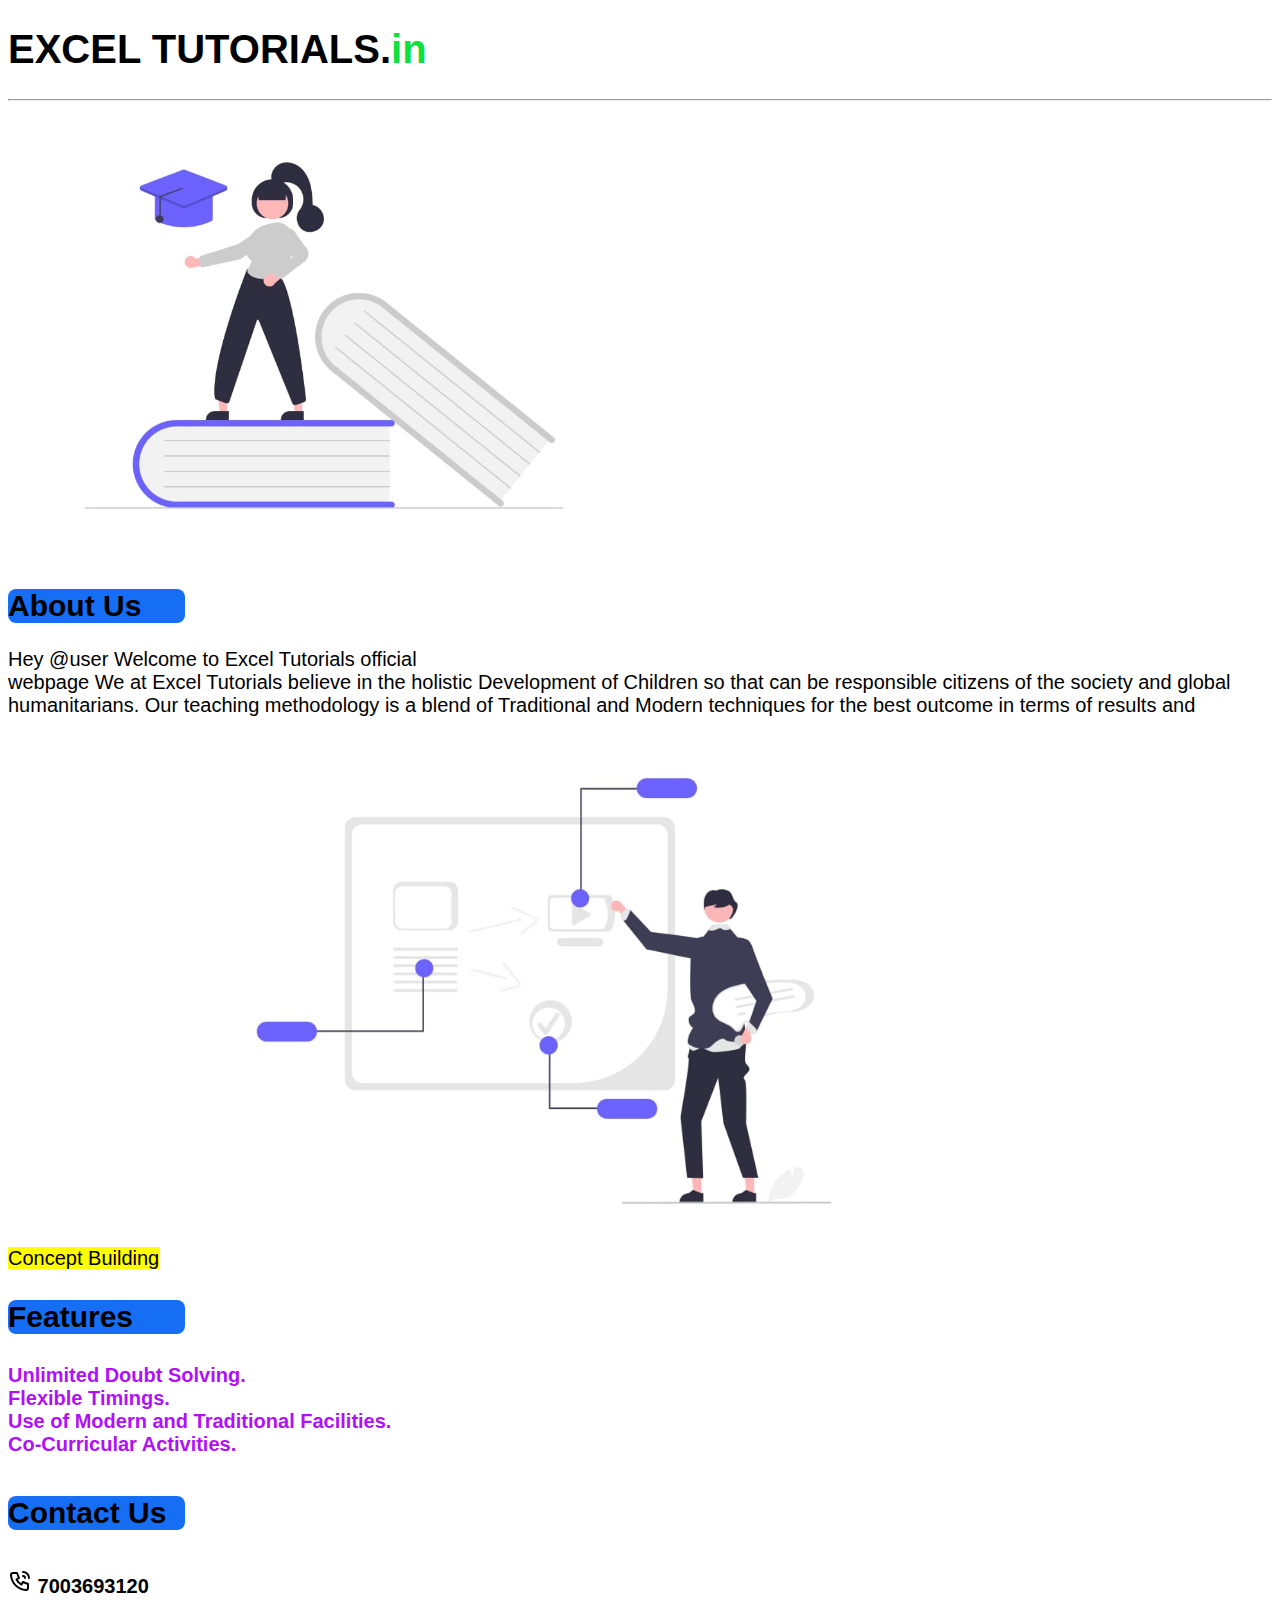
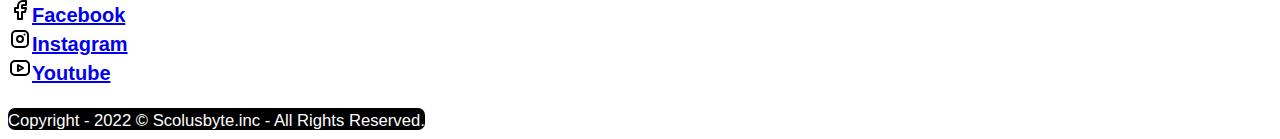
==== body.html @ d2af6d31 "Create body.html" ====
<!DOCTYPE html>
<html lang="en" dir="ltr">
    <head>
        <link rel="stylesheet" href="style.css">
        <link rel="style.css" href="https://cdnjs.cloudflare.com/ajax/libs/font-awesome/6.2.0/css/all.min.css"/>
        <link rel="icon" href="ETLOGO.jpg" type="images/x-icon">
        <meta name="viewport" content="width=device-width, initial-scale=1.0">
    </head>

    <body>
        <h1>EXCEL TUTORIALS.<span>in</span></h1>
        <hr>
        <img src="Img1.png.jpeg" width="50%">

    <h2>About Us</h2>
    <p1>Hey @user Welcome to Excel Tutorials official <br> webpage We at Excel Tutorials believe in the holistic Development of Children so that can be responsible citizens of the society and global humanitarians.

        Our teaching methodology is a blend of Traditional and Modern techniques for the best outcome in terms of results and <mark>Concept Building</mark></span2></p1>

        <img src="Img2.png.jpeg" width="60%" border-radius: 8px;>
     <h3>Features</h3>
    <p2 style="color: #b111f6;"><b>Unlimited Doubt Solving.</b><br><b>Flexible Timings.</b><br><b>Use of Modern and Traditional Facilities.</b><br><b>Co-Curricular Activities.</b></p2>

        <h4>Contact Us</h4>
        <svg xmlns="http://www.w3.org/2000/svg" class="icon icon-tabler icon-tabler-phone-call" width="24" height="24" viewBox="0 0 24 24" stroke-width="2" stroke="currentColor" fill="none" stroke-linecap="round" stroke-linejoin="round">
            <path stroke="none" d="M0 0h24v24H0z" fill="none"></path>
            <path d="M5 4h4l2 5l-2.5 1.5a11 11 0 0 0 5 5l1.5 -2.5l5 2v4a2 2 0 0 1 -2 2a16 16 0 0 1 -15 -15a2 2 0 0 1 2 -2"></path>
            <path d="M15 7a2 2 0 0 1 2 2"></path>
            <path d="M15 3a6 6 0 0 1 6 6"></path>
         </svg><span><b> 7003693120</b></span>
         <br>
         <svg xmlns="http://www.w3.org/2000/svg" class="icon icon-tabler icon-tabler-brand-facebook" width="24" height="24" viewBox="0 0 24 24" stroke-width="2" stroke="currentColor" fill="none" stroke-linecap="round" stroke-linejoin="round">
            <path stroke="none" d="M0 0h24v24H0z" fill="none"></path>
            <path d="M7 10v4h3v7h4v-7h3l1 -4h-4v-2a1 1 0 0 1 1 -1h3v-4h-3a5 5 0 0 0 -5 5v2h-3"></path>
         </svg><span><a href="https://www.facebook.com/profile.php?id=100066986419460"><b>Facebook</b></a></span>
         <br>
         <svg xmlns="http://www.w3.org/2000/svg" class="icon icon-tabler icon-tabler-brand-instagram" width="24" height="24" viewBox="0 0 24 24" stroke-width="2" stroke="currentColor" fill="none" stroke-linecap="round" stroke-linejoin="round">
            <path stroke="none" d="M0 0h24v24H0z" fill="none"></path>
            <rect x="4" y="4" width="16" height="16" rx="4"></rect>
            <circle cx="12" cy="12" r="3"></circle>
            <line x1="16.5" y1="7.5" x2="16.5" y2="7.501"></line>
         </svg><span><a href="https://www.instagram.com/invites/contact/?i=fu2tnu987pub&utm_content=o0nct24"><b>Instagram</b></a></span>
         <br>
         <svg xmlns="http://www.w3.org/2000/svg" class="icon icon-tabler icon-tabler-brand-youtube" width="24" height="24" viewBox="0 0 24 24" stroke-width="2" stroke="currentColor" fill="none" stroke-linecap="round" stroke-linejoin="round">
            <path stroke="none" d="M0 0h24v24H0z" fill="none"></path>
            <rect x="3" y="5" width="18" height="14" rx="4"></rect>
            <path d="M10 9l5 3l-5 3z"></path>
         </svg><span><a href="https://youtube.com/channel/UCiqU3y4ZQFpO2-qmCW3yf1A"><b>Youtube</b></a></span>
         <br>
         <br>
         <p3 style="color: #ffffff; background-color: black; width: 150%; border-radius: 7px;"><small>Copyright - 2022 © Scolusbyte.inc - All Rights Reserved.</small></p3>
    </body>
</html>
---- style.css ----
body {
    font-size: 15pt;
    font-family: sans-serif;
    background-color: #ffffff;
}

h1 {
    text-align: left;
    color: #000;
}

h1 span {
    color: rgb(14, 224, 60)
}

h2 {
    background-color: #156ef4;
    border-radius: 8px;
    width: 14%;
    color:black;
    font-size: 30px;
}

.p1 {
    color: white;
}

h3 {
    background-color: #156ef4;
    border-radius: 8px;
    width: 14%;
    color: black;
    font-size: 30px;
}

h4 {
    background-color: #156ef4;
    border-radius: 8px;
    width: 14%;
    color: #000;
    font-size: 30px;
}
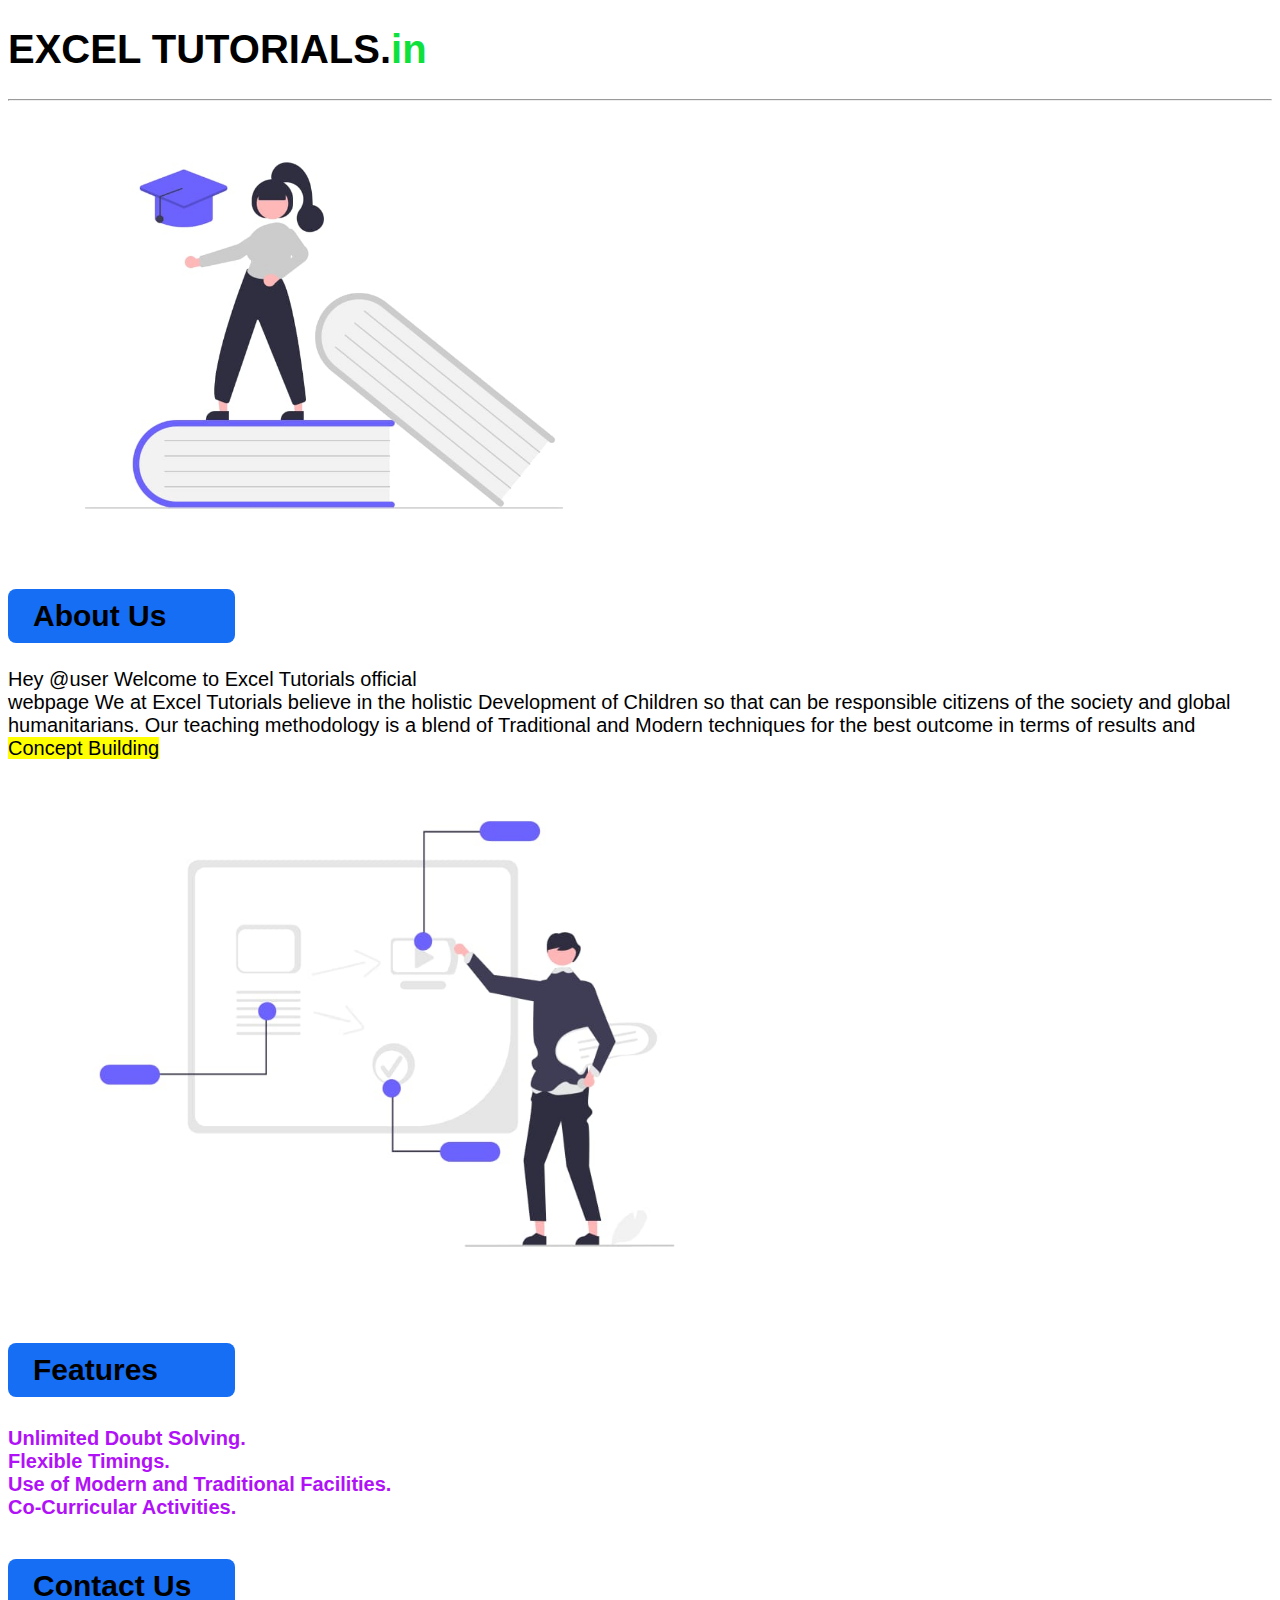
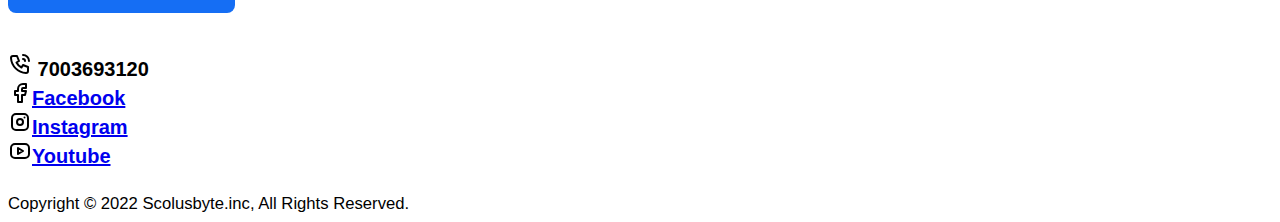
==== commit ac56ea05: "Update body.html" ====
--- a/body.html
+++ b/body.html
@@ -5,6 +5,7 @@
         <link rel="style.css" href="https://cdnjs.cloudflare.com/ajax/libs/font-awesome/6.2.0/css/all.min.css"/>
         <link rel="icon" href="ETLOGO.jpg" type="images/x-icon">
         <meta name="viewport" content="width=device-width, initial-scale=1.0">
+        <title>Excel Tutorials | Home Page</title>
     </head>
 
     <body>
@@ -16,7 +17,7 @@
     <p1>Hey @user Welcome to Excel Tutorials official <br> webpage We at Excel Tutorials believe in the holistic Development of Children so that can be responsible citizens of the society and global humanitarians.
 
         Our teaching methodology is a blend of Traditional and Modern techniques for the best outcome in terms of results and <mark>Concept Building</mark></span2></p1>
-
+        <br>
         <img src="Img2.png.jpeg" width="60%" border-radius: 8px;>
      <h3>Features</h3>
     <p2 style="color: #b111f6;"><b>Unlimited Doubt Solving.</b><br><b>Flexible Timings.</b><br><b>Use of Modern and Traditional Facilities.</b><br><b>Co-Curricular Activities.</b></p2>
@@ -48,6 +49,6 @@
          </svg><span><a href="https://youtube.com/channel/UCiqU3y4ZQFpO2-qmCW3yf1A"><b>Youtube</b></a></span>
          <br>
          <br>
-         <p3 style="color: #ffffff; background-color: black; width: 150%; border-radius: 7px;"><small>Copyright - 2022 © Scolusbyte.inc - All Rights Reserved.</small></p3>
+         <p3><small>Copyright © 2022 Scolusbyte.inc, All Rights Reserved.</small></p3>
     </body>
 </html>
--- a/style.css
+++ b/style.css
@@ -19,6 +19,7 @@
     width: 14%;
     color:black;
     font-size: 30px;
+    padding: 10px 25px;
 }
 
 .p1 {
@@ -31,6 +32,7 @@
     width: 14%;
     color: black;
     font-size: 30px;
+    padding: 10px 25px;
 }
 
 h4 {
@@ -39,4 +41,5 @@
     width: 14%;
     color: #000;
     font-size: 30px;
-}+    padding: 10px 25px;
+}
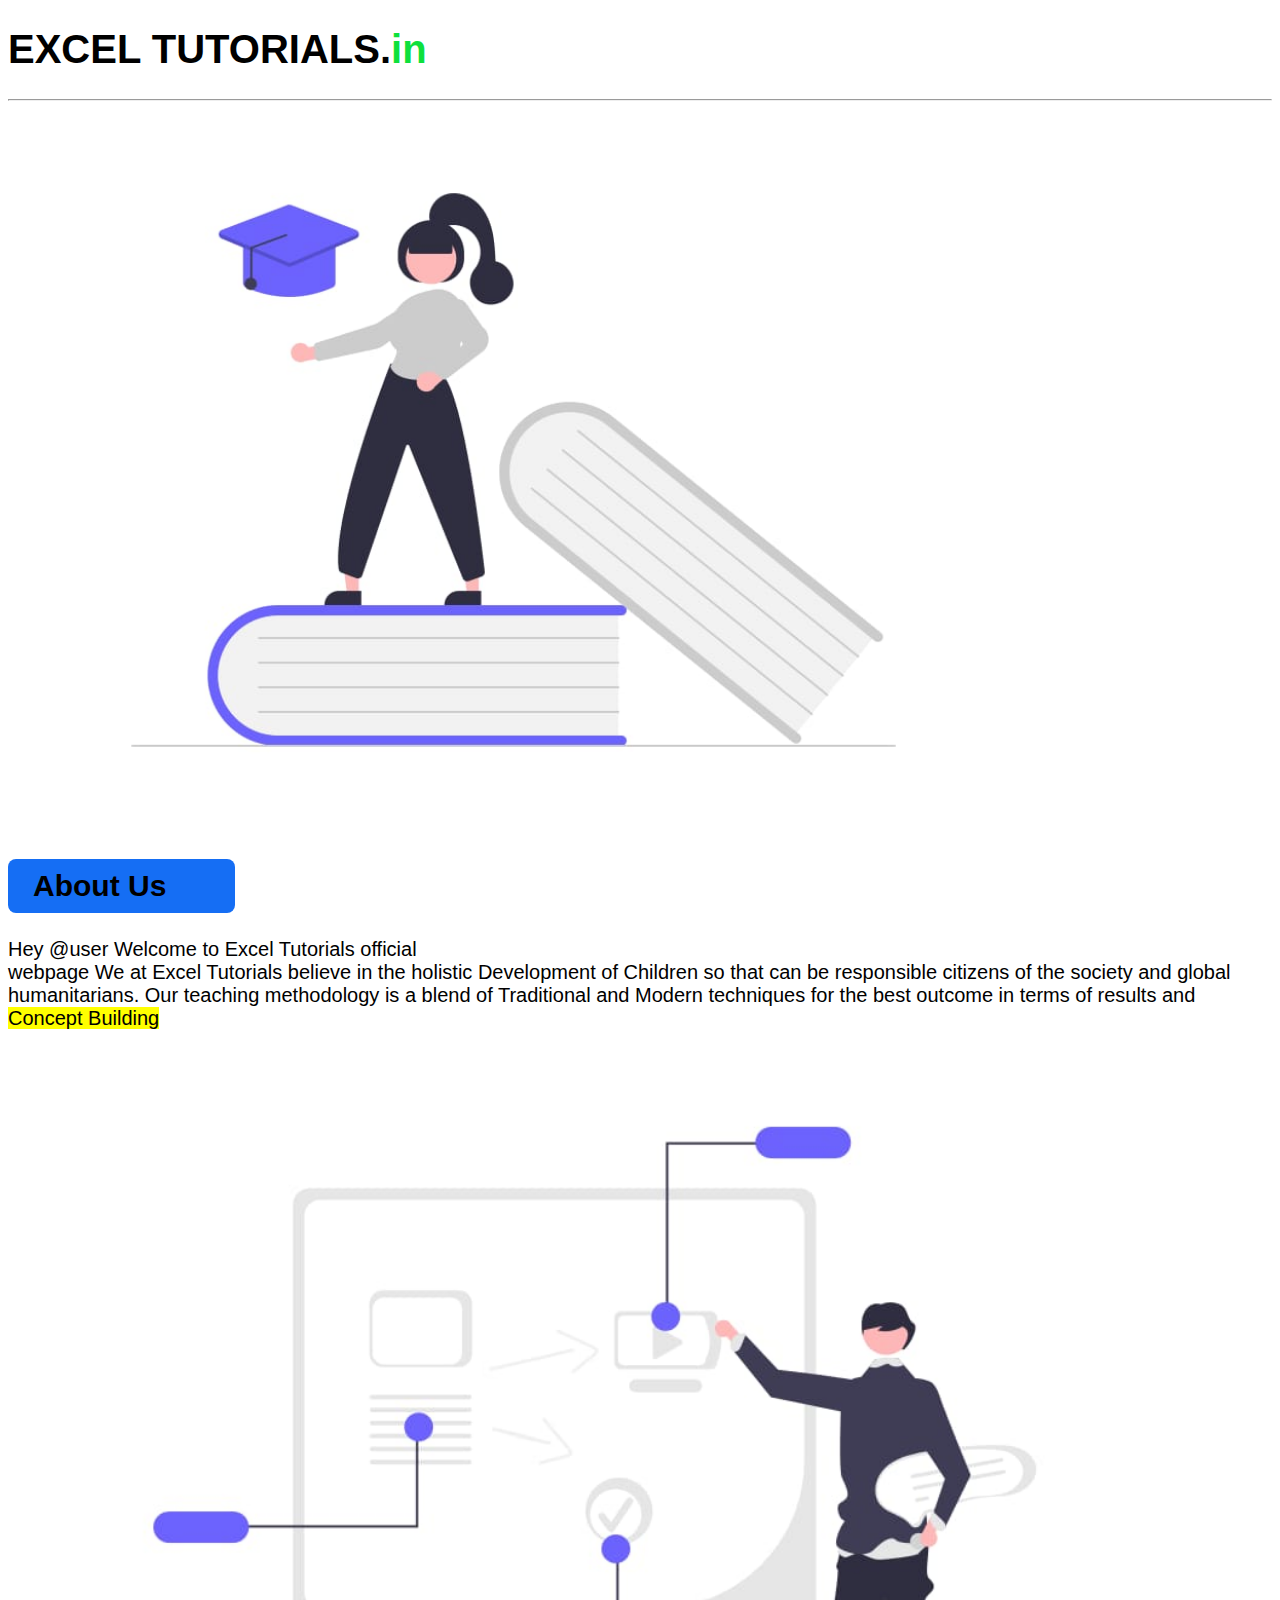
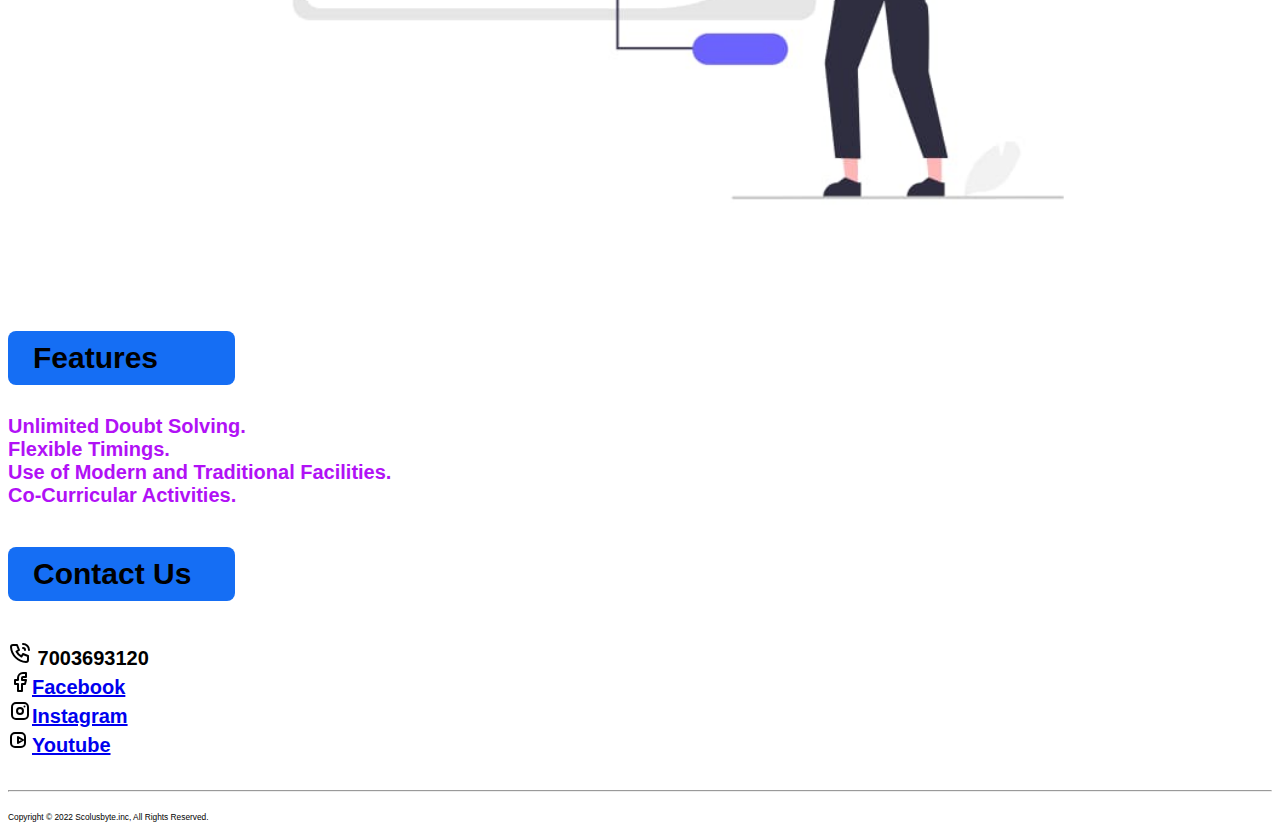
==== commit be6dc4c8: "Update body.html" ====
--- a/body.html
+++ b/body.html
@@ -11,14 +11,14 @@
     <body>
         <h1>EXCEL TUTORIALS.<span>in</span></h1>
         <hr>
-        <img src="Img1.png.jpeg" width="50%">
+        <img src="Img1.png.jpeg" width="80%">
 
     <h2>About Us</h2>
     <p1>Hey @user Welcome to Excel Tutorials official <br> webpage We at Excel Tutorials believe in the holistic Development of Children so that can be responsible citizens of the society and global humanitarians.
 
         Our teaching methodology is a blend of Traditional and Modern techniques for the best outcome in terms of results and <mark>Concept Building</mark></span2></p1>
         <br>
-        <img src="Img2.png.jpeg" width="60%" border-radius: 8px;>
+        <img src="Img2.png.jpeg" width="95%" border-radius: 8px;>
      <h3>Features</h3>
     <p2 style="color: #b111f6;"><b>Unlimited Doubt Solving.</b><br><b>Flexible Timings.</b><br><b>Use of Modern and Traditional Facilities.</b><br><b>Co-Curricular Activities.</b></p2>
 
@@ -44,11 +44,12 @@
          <br>
          <svg xmlns="http://www.w3.org/2000/svg" class="icon icon-tabler icon-tabler-brand-youtube" width="24" height="24" viewBox="0 0 24 24" stroke-width="2" stroke="currentColor" fill="none" stroke-linecap="round" stroke-linejoin="round">
             <path stroke="none" d="M0 0h24v24H0z" fill="none"></path>
-            <rect x="3" y="5" width="18" height="14" rx="4"></rect>
+            <rect x="3" y="5" width="14" height="14" rx="4"></rect>
             <path d="M10 9l5 3l-5 3z"></path>
          </svg><span><a href="https://youtube.com/channel/UCiqU3y4ZQFpO2-qmCW3yf1A"><b>Youtube</b></a></span>
          <br>
          <br>
-         <p3><small>Copyright © 2022 Scolusbyte.inc, All Rights Reserved.</small></p3>
+         <hr>
+         <p3 style="font-size: 10px;"><small>Copyright © 2022 Scolusbyte.inc, All Rights Reserved.</small></p3>
     </body>
 </html>
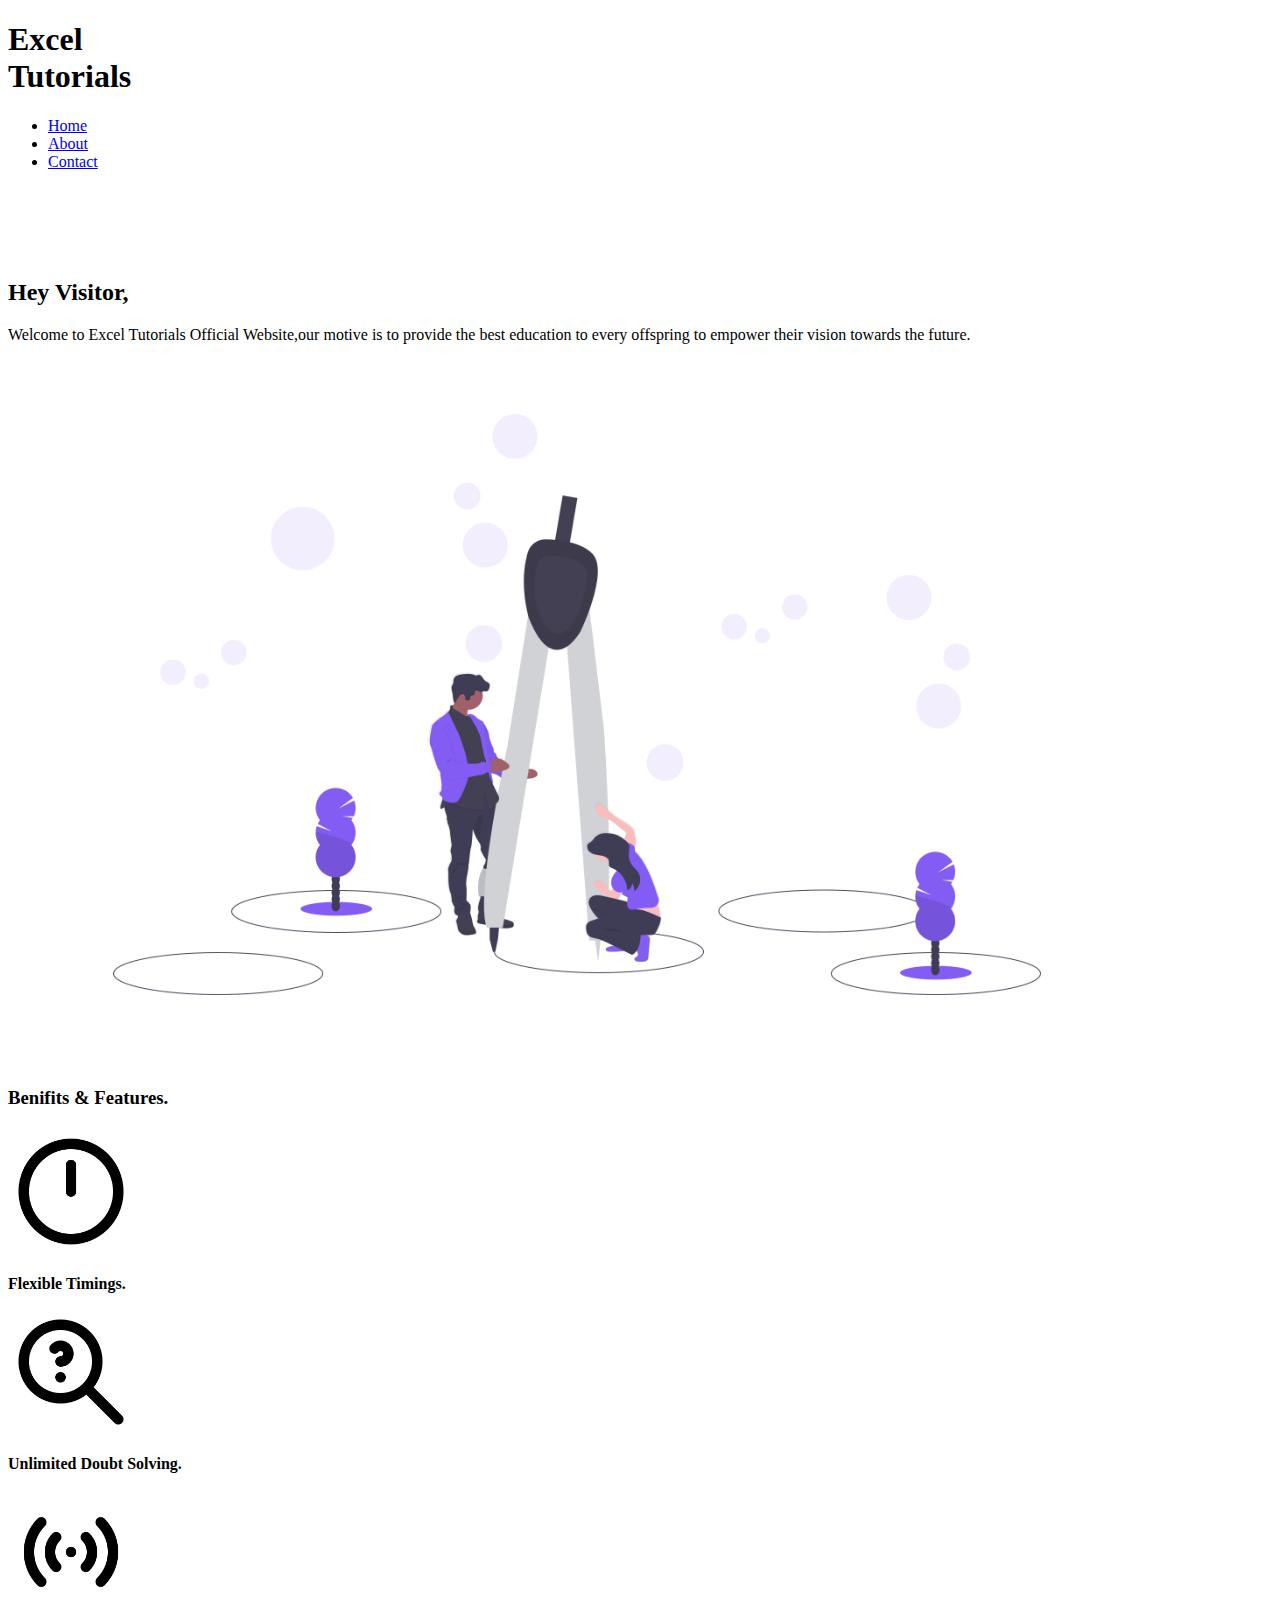
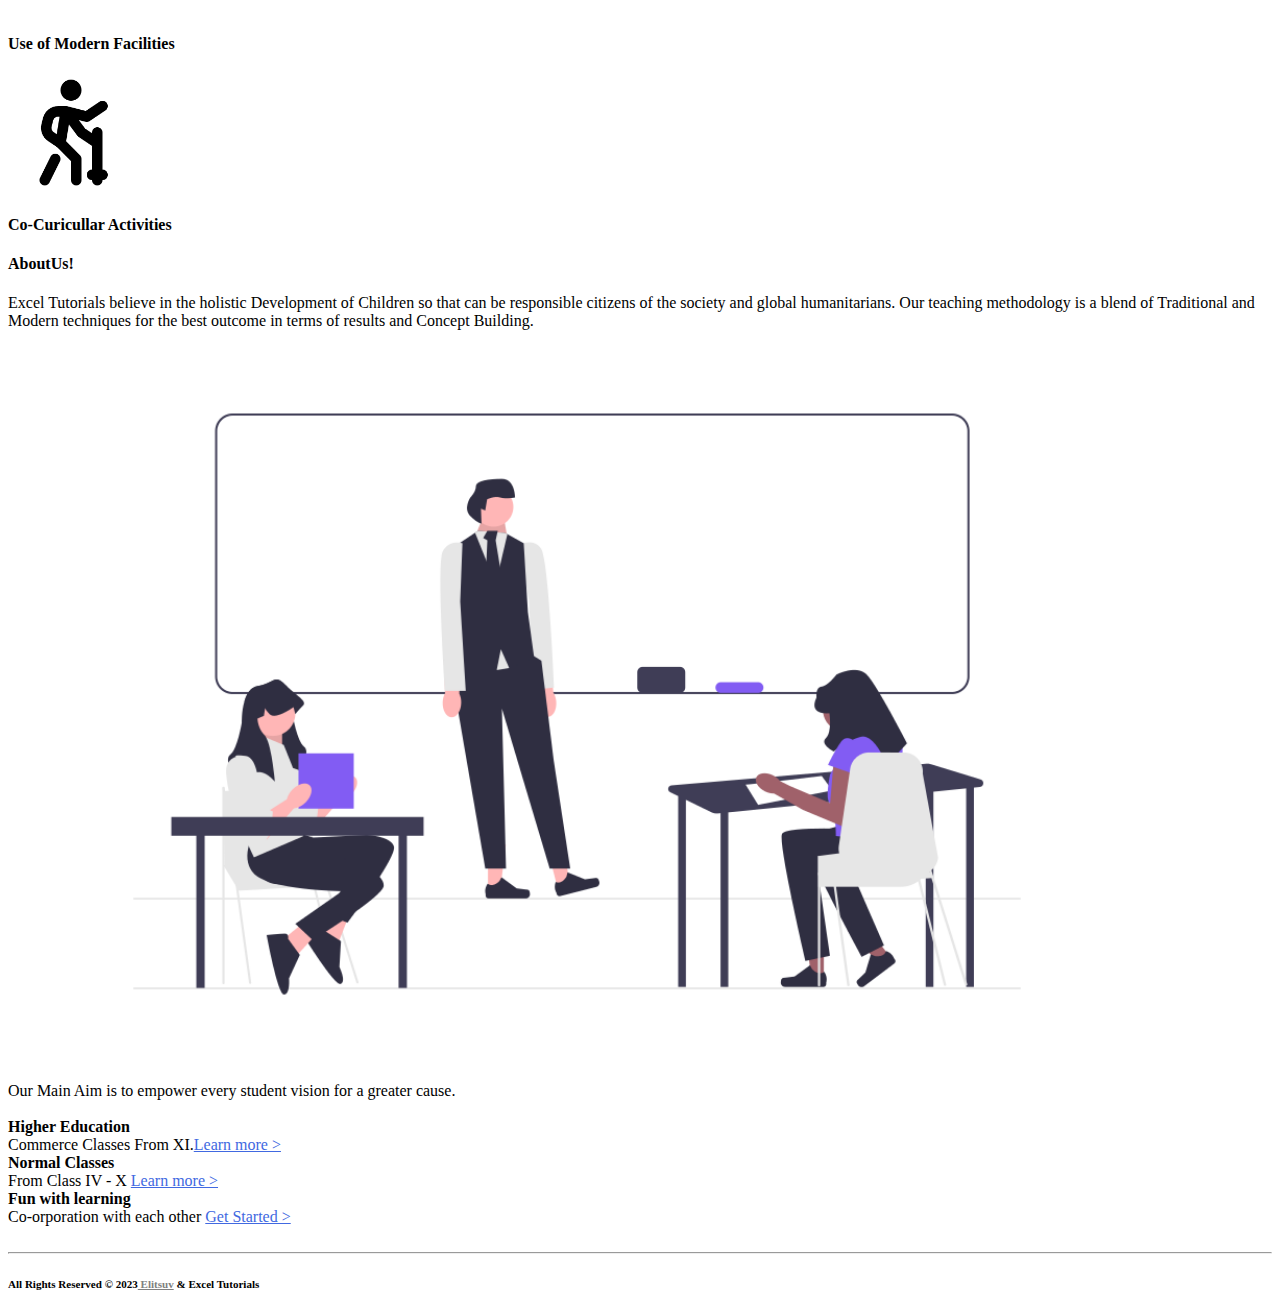
==== commit c43adb11: "Create body.html" ====
--- a/body.html
+++ b/body.html
@@ -1,55 +1,71 @@
 <!DOCTYPE html>
-<html lang="en" dir="ltr">
-    <head>
-        <link rel="stylesheet" href="style.css">
-        <link rel="style.css" href="https://cdnjs.cloudflare.com/ajax/libs/font-awesome/6.2.0/css/all.min.css"/>
-        <link rel="icon" href="ETLOGO.jpg" type="images/x-icon">
-        <meta name="viewport" content="width=device-width, initial-scale=1.0">
-        <title>Excel Tutorials | Home Page</title>
-    </head>
+<html lang="en">
+<head>
+  <meta charset="UTF-8">
+  <meta name="viewport" content="width=device-width, initial-scale=1.0">
+  <meta http-equiv="X-UA-Compatible" content="ie=edge">
+  <link rel="icon" href="ETLOGO.jpg" type="image/x-logo">
+  <link rel="stylesheet" href="body.css">
+  <link rel="preconnect" href="https://fonts.googleapis.com"><link rel="preconnect" href="https://fonts.gstatic.com" crossorigin><link href="https://fonts.googleapis.com/css2?family=Sora&family=Ubuntu&display=swap" rel="stylesheet">
+  <title>Home Page | Excel Tutorials</title>
+</head>
+<body>
+  <div class="header">
+  <nav>
+    <h1>Excel<br>Tutorials</h1>
+  <ul>
+    <li><a href="body.html">Home</a></li>
+    <li><a href="#about">About</a></li>
+    <li><a href="contact.html">Contact</a></li>
+  </ul>
+</nav>
+<br>
+<br>
+<br>
+<br>
+<div class="main"><h2>Hey Visitor,</h2><span> Welcome to Excel Tutorials Official Website,our motive is to provide the best education to every offspring to empower their vision towards the future.</span>
+<img src="team.png.png" width="90%" height="80%">
 
-    <body>
-        <h1>EXCEL TUTORIALS.<span>in</span></h1>
-        <hr>
-        <img src="Img1.png.jpeg" width="80%">
-
-    <h2>About Us</h2>
-    <p1>Hey @user Welcome to Excel Tutorials official <br> webpage We at Excel Tutorials believe in the holistic Development of Children so that can be responsible citizens of the society and global humanitarians.
-
-        Our teaching methodology is a blend of Traditional and Modern techniques for the best outcome in terms of results and <mark>Concept Building</mark></span2></p1>
-        <br>
-        <img src="Img2.png.jpeg" width="95%" border-radius: 8px;>
-     <h3>Features</h3>
-    <p2 style="color: #b111f6;"><b>Unlimited Doubt Solving.</b><br><b>Flexible Timings.</b><br><b>Use of Modern and Traditional Facilities.</b><br><b>Co-Curricular Activities.</b></p2>
-
-        <h4>Contact Us</h4>
-        <svg xmlns="http://www.w3.org/2000/svg" class="icon icon-tabler icon-tabler-phone-call" width="24" height="24" viewBox="0 0 24 24" stroke-width="2" stroke="currentColor" fill="none" stroke-linecap="round" stroke-linejoin="round">
-            <path stroke="none" d="M0 0h24v24H0z" fill="none"></path>
-            <path d="M5 4h4l2 5l-2.5 1.5a11 11 0 0 0 5 5l1.5 -2.5l5 2v4a2 2 0 0 1 -2 2a16 16 0 0 1 -15 -15a2 2 0 0 1 2 -2"></path>
-            <path d="M15 7a2 2 0 0 1 2 2"></path>
-            <path d="M15 3a6 6 0 0 1 6 6"></path>
-         </svg><span><b> 7003693120</b></span>
-         <br>
-         <svg xmlns="http://www.w3.org/2000/svg" class="icon icon-tabler icon-tabler-brand-facebook" width="24" height="24" viewBox="0 0 24 24" stroke-width="2" stroke="currentColor" fill="none" stroke-linecap="round" stroke-linejoin="round">
-            <path stroke="none" d="M0 0h24v24H0z" fill="none"></path>
-            <path d="M7 10v4h3v7h4v-7h3l1 -4h-4v-2a1 1 0 0 1 1 -1h3v-4h-3a5 5 0 0 0 -5 5v2h-3"></path>
-         </svg><span><a href="https://www.facebook.com/profile.php?id=100066986419460"><b>Facebook</b></a></span>
-         <br>
-         <svg xmlns="http://www.w3.org/2000/svg" class="icon icon-tabler icon-tabler-brand-instagram" width="24" height="24" viewBox="0 0 24 24" stroke-width="2" stroke="currentColor" fill="none" stroke-linecap="round" stroke-linejoin="round">
-            <path stroke="none" d="M0 0h24v24H0z" fill="none"></path>
-            <rect x="4" y="4" width="16" height="16" rx="4"></rect>
-            <circle cx="12" cy="12" r="3"></circle>
-            <line x1="16.5" y1="7.5" x2="16.5" y2="7.501"></line>
-         </svg><span><a href="https://www.instagram.com/invites/contact/?i=fu2tnu987pub&utm_content=o0nct24"><b>Instagram</b></a></span>
-         <br>
-         <svg xmlns="http://www.w3.org/2000/svg" class="icon icon-tabler icon-tabler-brand-youtube" width="24" height="24" viewBox="0 0 24 24" stroke-width="2" stroke="currentColor" fill="none" stroke-linecap="round" stroke-linejoin="round">
-            <path stroke="none" d="M0 0h24v24H0z" fill="none"></path>
-            <rect x="3" y="5" width="14" height="14" rx="4"></rect>
-            <path d="M10 9l5 3l-5 3z"></path>
-         </svg><span><a href="https://youtube.com/channel/UCiqU3y4ZQFpO2-qmCW3yf1A"><b>Youtube</b></a></span>
-         <br>
-         <br>
-         <hr>
-         <p3 style="font-size: 10px;"><small>Copyright © 2022 Scolusbyte.inc, All Rights Reserved.</small></p3>
-    </body>
+<h3>Benifits & <span1>Features.</span1></h3>
+<div class="featuring">
+  <img src="clock.png.png" width="10%" height="7%"><p><b>Flexible Timings.</b></p>
+  <img src="zoom.png.png" width="10%" height="7%">
+  <p><b>Unlimited Doubt Solving.</b></p>
+</div>
+<div class="featuring2">
+  <img src="access.png.png" width="10%" height="7%">
+  <p><b>Use of Modern Facilities</b></p>
+  <img src="trekking.png.png" width="10%" height="7%">
+  <p><b>Co-Curicullar Activities</b></p>
+  </div>
+</div>
+<div class="article">
+  <section id="about">
+    <h4>About<span2>Us!</span2></h4>
+    <p1>Excel Tutorials believe in the holistic Development of Children so that can be responsible citizens of the society and global humanitarians. Our teaching methodology is a blend of Traditional and Modern techniques for the best outcome in terms of results and Concept Building.</p1>
+    <img src="ed.png.png" width="90%" height="80%">
+    <br>
+    <p1>Our Main Aim is to empower every student vision for a greater cause.</p1>
+  </section>
+</div>
+<br>
+<div class="sec1">
+  <h><b>Higher Education</b></h>
+  <br>
+  <p2>Commerce Classes From XI.<a href="contact.html" style="color: royalblue">Learn more ></a></p2>
+</div>
+<div class="sec2">
+  <h><b>Normal Classes</b></h>
+  <br>
+  <p2>From Class IV - X <a href="contact.html" style="color: royalblue">Learn more ></a></p2>
+</div>
+<div class="sec3">
+  <h><b>Fun with learning</b></h>
+  <br>
+  <p2>Co-orporation with each other <a href="contact.html" style="color: royalblue">Get Started > </a></p2>
+</div>
+<br>
+<hr>
+<h5><small>All Rights Reserved © 2023<a href="https://Suvro-io.vercel.app" style="color: grey"> Elitsuv</a> & Excel Tutorials</small></h5>
+</body>
 </html>
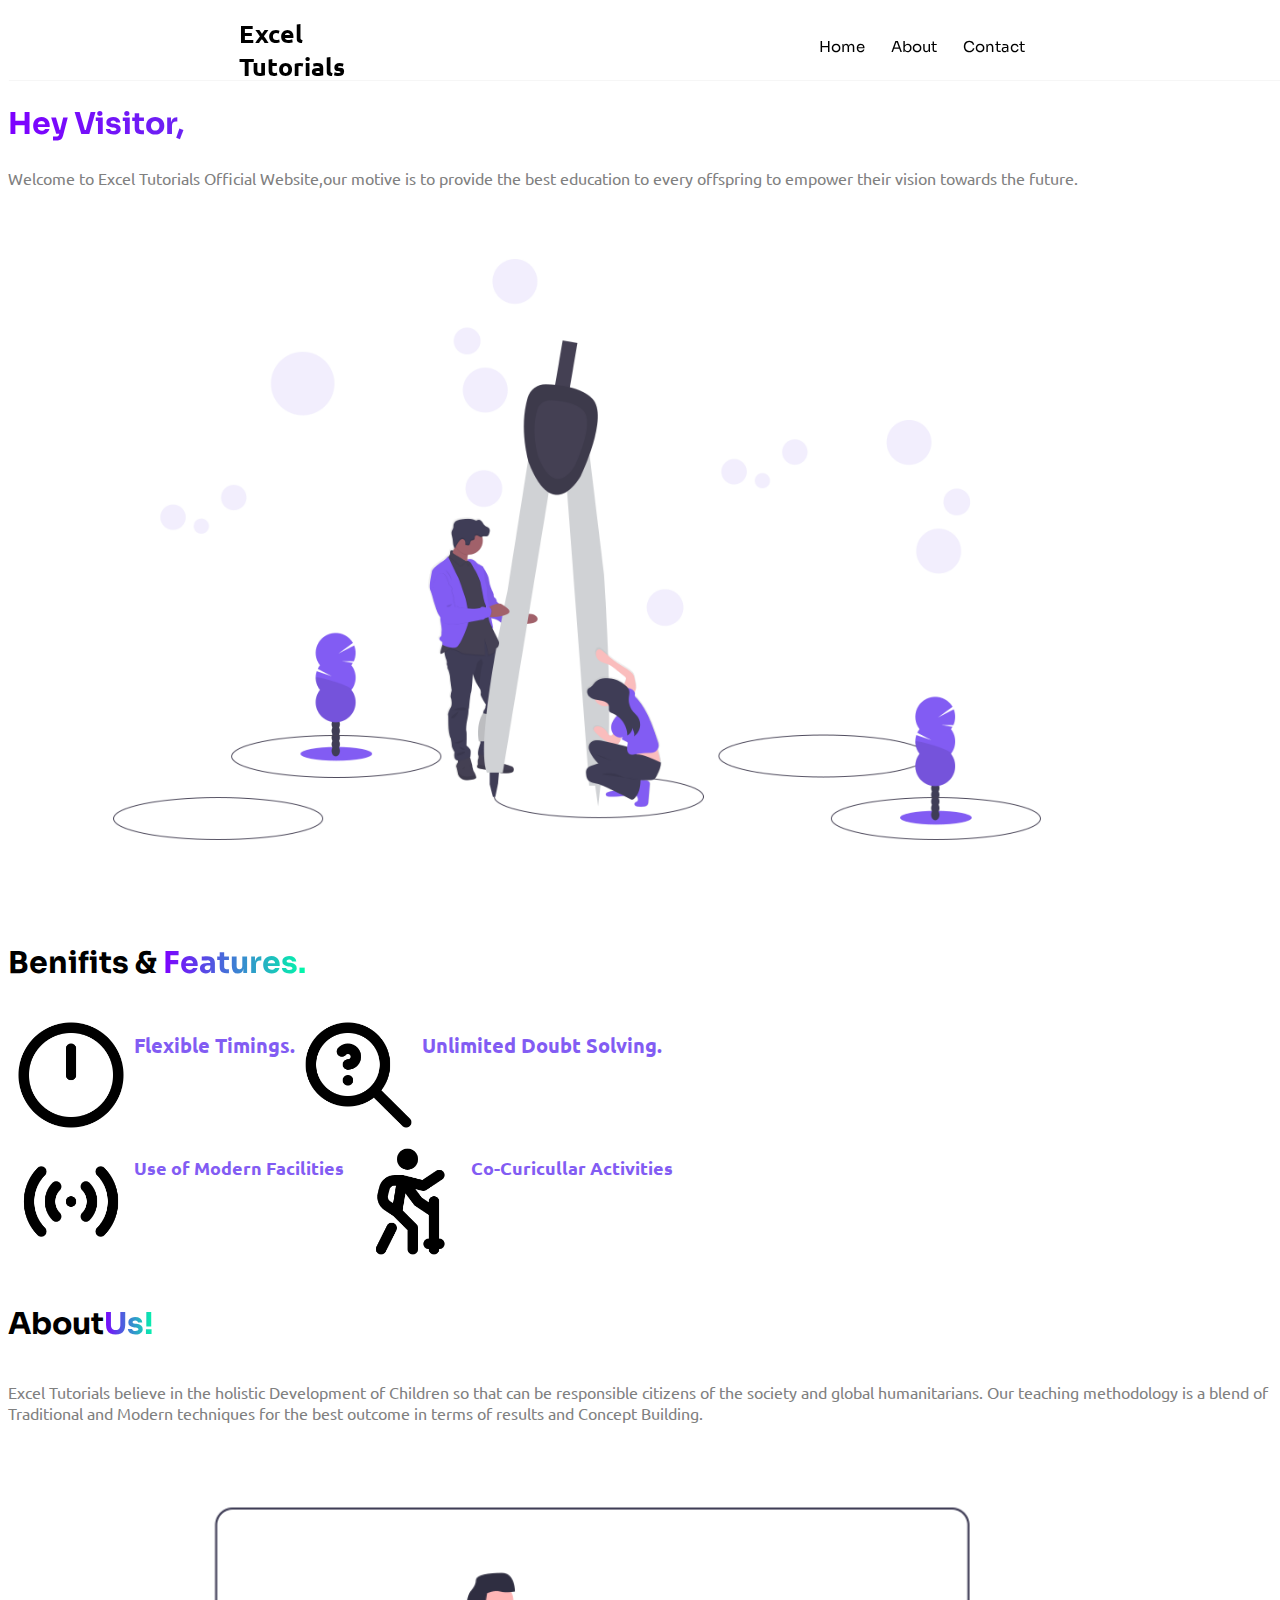
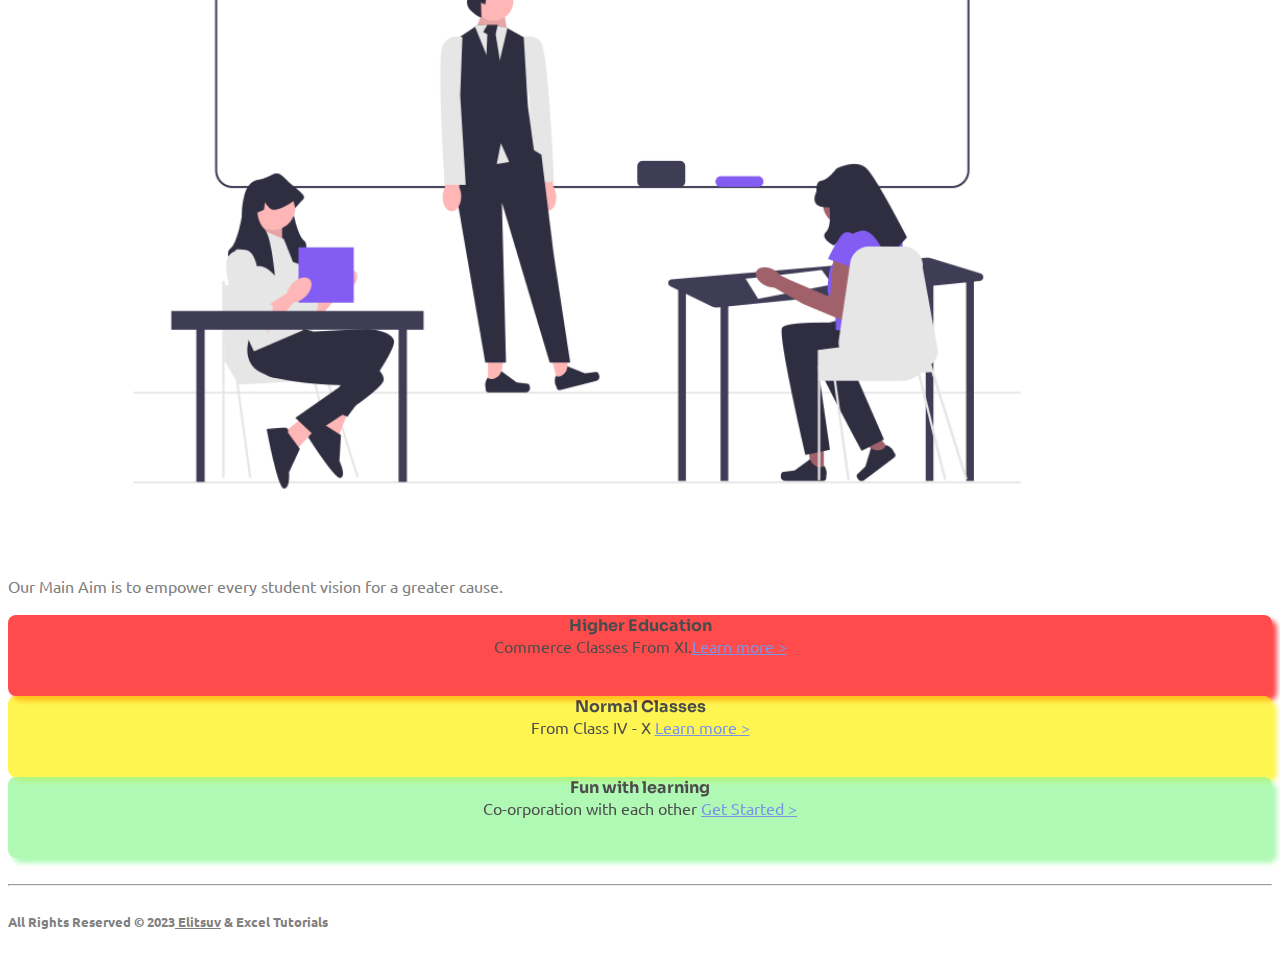
==== commit 12c59cba: "Update body.html" ====
--- a/body.html
+++ b/body.html
@@ -43,10 +43,10 @@
   <section id="about">
     <h4>About<span2>Us!</span2></h4>
     <p1>Excel Tutorials believe in the holistic Development of Children so that can be responsible citizens of the society and global humanitarians. Our teaching methodology is a blend of Traditional and Modern techniques for the best outcome in terms of results and Concept Building.</p1>
-    <img src="ed.png.png" width="90%" height="80%">
+    </section>
+   <img src="ed.png.png" width="90%" height="80%">
     <br>
     <p1>Our Main Aim is to empower every student vision for a greater cause.</p1>
-  </section>
 </div>
 <br>
 <div class="sec1">
--- a/body.css
+++ b/body.css
@@ -0,0 +1,166 @@
+h1 {
+  font-size: 25px;
+  text-align: left;
+  font-family: 'Ubuntu', sans-serif;
+}
+
+nav {
+  background-color: 000;
+  display: flex;
+  justify-content: space-around;
+  font-family: 'Sora', sans-serif;
+}
+
+nav ul {
+  list-style-type: none;
+  margin: 0;
+  padding: 0;
+  overflow: hidden;
+}
+
+nav li {
+  float: left;
+}
+
+nav a {
+  display: block;
+  color: black;
+  text-align: right;
+  padding: 14px 16px;
+  text-decoration: none;
+}
+
+nav a:hover {
+  background-color: blueviolet;
+}
+nav {
+  height: 80px;
+  width: 100%;
+  position: fixed;
+  top: 0;
+  background: #fff;
+  box-shadow: 0 1px 1px -1px rgba(0, 0, 0, 0.22);
+  z-index: 22;
+}
+nav ul {
+  float: right;
+  margin-right: 20px;
+}
+nav ul li {
+  display: inline-block;
+  line-height: 80px;
+  margin: 0 5px;
+}
+nav ul li a {
+  font-size: 15px;
+  padding: 7px 8px;
+  text-decoration: none;
+  color: var(--clr-secondary);
+}
+.menu a.active,
+.menu a:hover {
+  border-bottom: 2px solid var(--clr-primary);
+  transition: 0.3s;
+}
+
+h2
+{
+  background-image: linear-gradient(to right, #7D00FF, #00FBA9);
+    -webkit-background-clip: text;
+    background-clip: text;
+    color: transparent;
+    font-family: 'Sora', sans-serif;
+    font-size: 30px;
+}
+
+span {
+  color: grey;
+  font-family: 'Ubuntu', sans-serif;
+}
+
+h3 {
+  color: black;
+  font-family: 'Sora', sans-serif;
+  font-size: 30px;
+}
+
+span1 {
+  background-image: linear-gradient(to right, #7D00FF, #00FBA9);
+    -webkit-background-clip: text;
+    background-clip: text;
+    color: transparent;
+    font-family: 'Sora', sans-serif;
+    font-size: 30px;
+}
+
+.featuring {
+  display: flex;
+  color: #825CF3;
+  font-family: 'Ubuntu', sans-serif;
+  font-size: 20px;
+}
+.featuring2 {
+  display: flex;
+  color: #825CF3;
+  font-family: 'Ubuntu', sans-serif;
+  font-size: 18px;
+}
+h4 {
+  color: black;
+  font-family: 'Sora', sans-serif;
+  font-size: 30px;
+}
+span2 {
+  background-image: linear-gradient(to right, #7D00FF, #00FBA9);
+  -webkit-background-clip: text;
+  background-clip: text;
+  color: transparent;
+  font-family: 'Sora', sans-serif;
+  font-size: 30px;
+}
+
+p1 {
+  color: grey;
+  font-family: 'Ubuntu', sans-serif;
+}
+
+.sec1 {
+  background-color: red;
+  font-family: 'Sora', sans-serif;
+  opacity: 0.7;
+  height: 9vh;
+  border-radius: 8px;
+  text-align: center;
+  box-shadow: 5px 5px 5px red;
+}
+
+.sec2 {
+  background-color: #FFF108;
+  font-family: 'Sora', sans-serif;
+  opacity: 0.7;
+  height: 9vh;
+  border-radius: 8px;
+  text-align: center;
+  box-shadow: 5px 5px 5px #FFF108;
+}
+
+.sec3 {
+  background-color: #8FF797;
+  font-family: 'Sora', sans-serif;
+  opacity: 0.7;
+  height: 9vh;
+  border-radius: 8px;
+  text-align: center;
+  box-shadow: 5px 5px 5px #8FF797;
+}
+
+p2 {
+  color: 000;
+  font-family: 'Ubuntu', sans-serif;
+}
+
+h5 {
+  font-size: 15px;
+  color: grey;
+  font-family: 'Ubuntu', sans-serif;
+}
